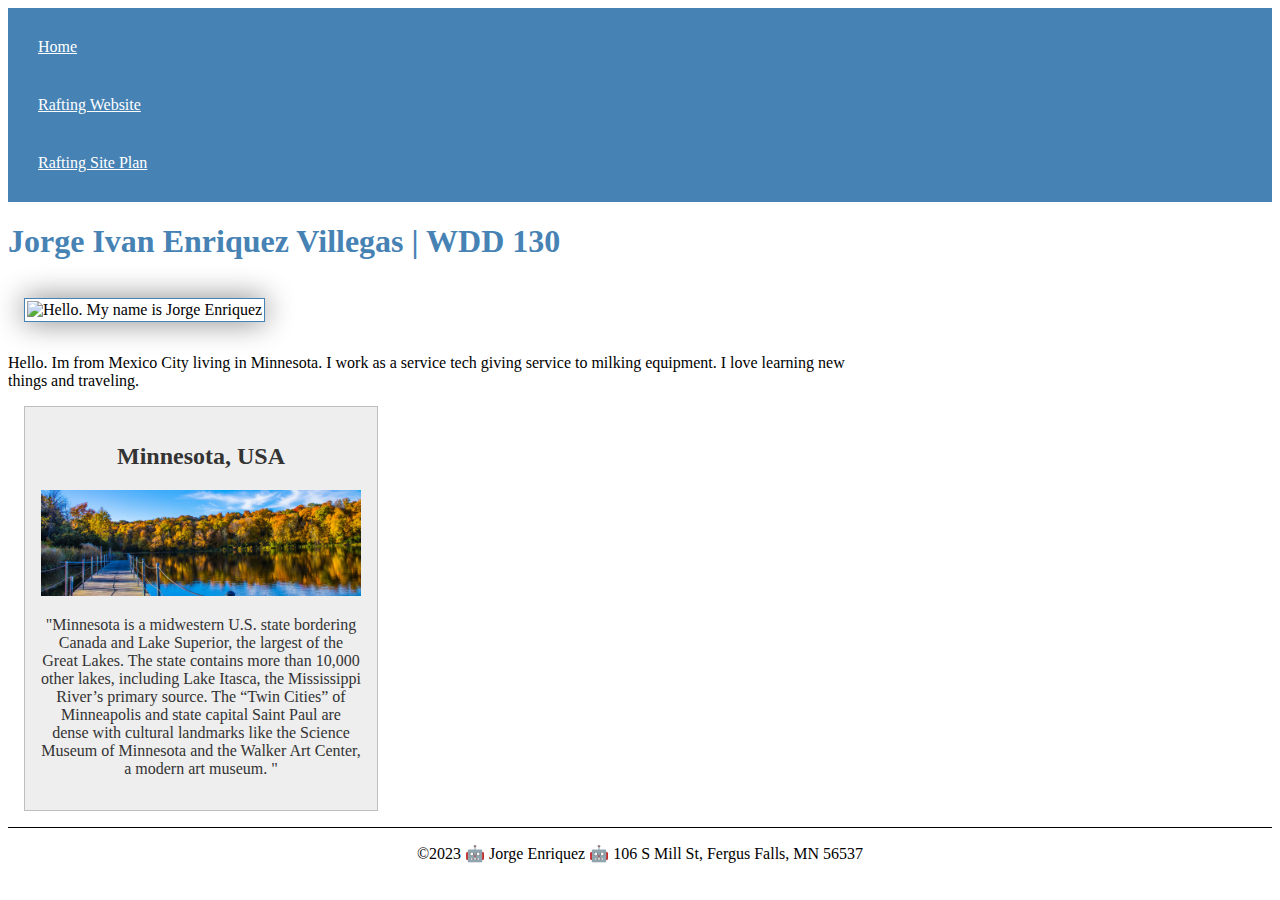
==== index.html @ 6b05b149 "enhance index" ====
<!doctype html>
<html lang="en-US">
    <head>
        <link rel="stylesheet" href="styles/styles.css">
        <meta charset="utf-8">
        <meta name="viewport" content="width=device-width,initial-scale=1.0">
        <meta name="description" content="Jorge Enriquez's BYU-I WDD 130 Web Fundamentals home page">
        <meta name="author" content="Jorge Enriquez">
        <title> Jorge Enriquez | WDD 130</title>
    </head>
    <body>
        <header>
            <nav>
                <a href="#">Home</a> 
                <a href="wwr/">Rafting Website</a>
                <a href="wwr/site-plan-rafting.html">Rafting Site Plan</a>
            </nav>
        </header>
        <main>
            <h1>Jorge Ivan Enriquez Villegas | WDD 130</h1>
            <img src="images/profile.jpg" alt="Hello. My name is Jorge Enriquez" width="200">
            <p>Hello. Im from Mexico City living in Minnesota. I work as a service tech giving service to milking equipment. I love learning new things and traveling.</p>
        </main>
        <aside>
            <h2>Minnesota, USA</h2>
            <img src="images/state-image.png" alt="Minnesota picture">
            <p> "Minnesota is a midwestern U.S. state bordering Canada and Lake Superior, the largest of the Great Lakes. The state contains more than 10,000 other lakes, including Lake Itasca, the Mississippi River’s primary source. The “Twin Cities” of Minneapolis and state capital Saint Paul are dense with cultural landmarks like the Science Museum of Minnesota and the Walker Art Center, a modern art museum. " </p>
        </aside>
        <footer>
            <p> ©2023 🤖 Jorge Enriquez 🤖 106 S Mill St, Fergus Falls, MN 56537</p>
        </footer>
        
    </body>
</html>
---- styles/styles.css ----
nav{
    background-color: steelblue;
    padding: 10px;
}
nav a {
    color: white;
    display: block;
    padding: 20px;
}
h1 {color: steelblue;
}
main img {
    width: 150px;
    margin: 1rem;
    height: auto;
    border: 1px solid steelblue;
    padding: 2px;
    box-shadow: 0 0 30px gray;
}
p {
    padding: 0;
}
main {
    max-width:840px
    
}
aside {
    width:20rem;
    margin: 1rem;
    border: 1px solid rgba(0, 0, 0, 0.2);
    padding: 1rem;
    background-color: #eee;
    color: #333;
    text-align: center;
    
}
aside img {
    width:20rem;
    height: auto;
}
footer {
    margin-top: 15px;
    border-top: 1px solid #000;
    text-align: center;
}
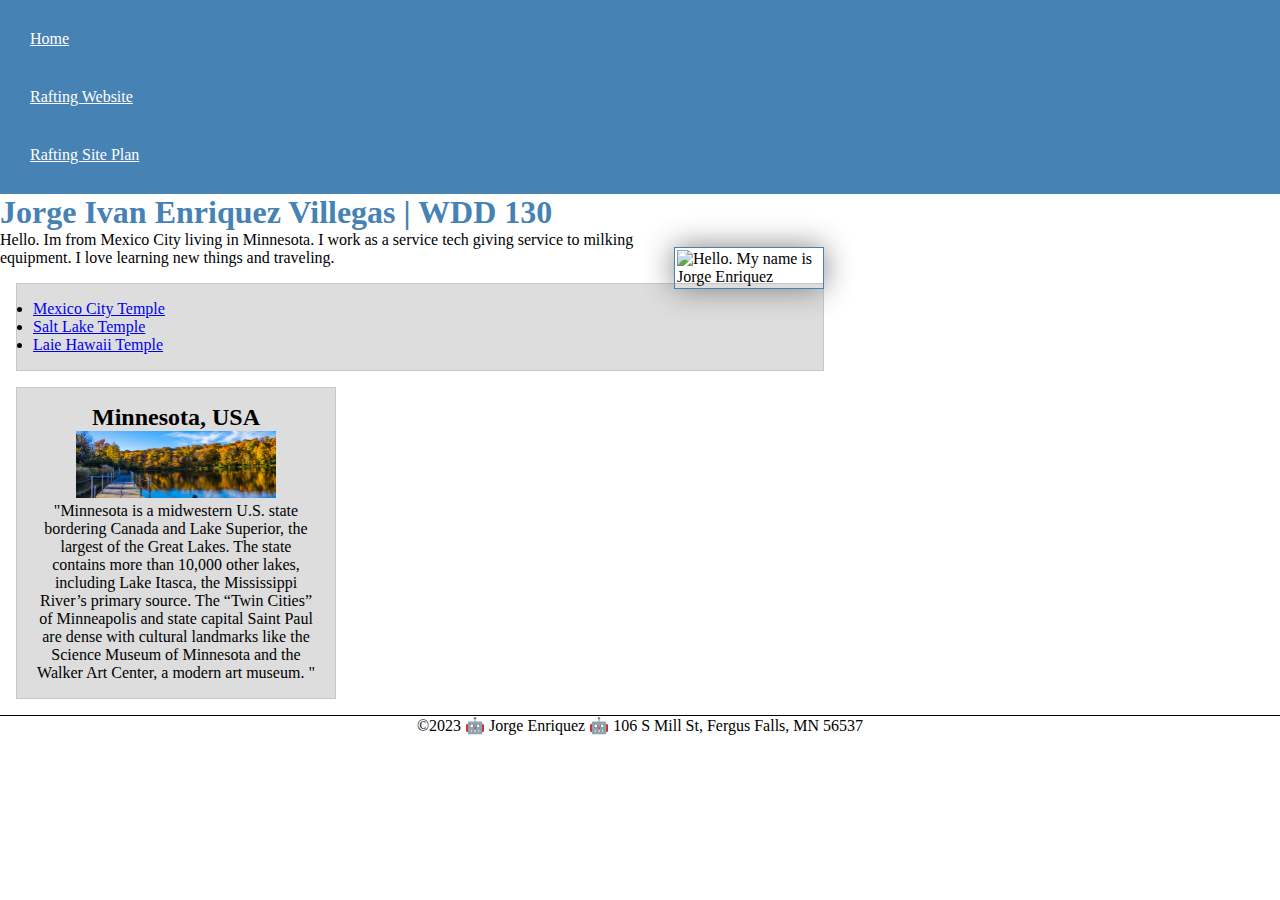
==== commit c1f3c5bf: "changes to css" ====
--- a/index.html
+++ b/index.html
@@ -20,8 +20,13 @@
             <h1>Jorge Ivan Enriquez Villegas | WDD 130</h1>
             <img src="images/profile.jpg" alt="Hello. My name is Jorge Enriquez" width="200">
             <p>Hello. Im from Mexico City living in Minnesota. I work as a service tech giving service to milking equipment. I love learning new things and traveling.</p>
+            <ul class="box">
+                <li><a target="_blank" href="https://www.churchofjesuschrist.org/temples/details/mexico-city-mexico-temple?lang=eng">Mexico City Temple</a></li>
+                <li><a target="_blank" href="https://www.churchofjesuschrist.org/temples/details/salt-lake-temple?lang=eng">Salt Lake Temple</a></li>
+                <li><a target="_blank" href="https://www.churchofjesuschrist.org/temples/details/laie-hawaii-temple?lang=eng">Laie Hawaii Temple</a></li>
+            </ul>
         </main>
-        <aside>
+        <aside class="box">
             <h2>Minnesota, USA</h2>
             <img src="images/state-image.png" alt="Minnesota picture">
             <p> "Minnesota is a midwestern U.S. state bordering Canada and Lake Superior, the largest of the Great Lakes. The state contains more than 10,000 other lakes, including Lake Itasca, the Mississippi River’s primary source. The “Twin Cities” of Minneapolis and state capital Saint Paul are dense with cultural landmarks like the Science Museum of Minnesota and the Walker Art Center, a modern art museum. " </p>
@@ -31,4 +36,5 @@
         </footer>
         
     </body>
+    <!--Lad modified 11/15/2023-->
 </html>--- a/styles/styles.css
+++ b/styles/styles.css
@@ -1,3 +1,8 @@
+* {
+    margin:0;
+    padding: 0;
+    box-sizing: border-box;
+}
 nav{
     background-color: steelblue;
     padding: 10px;
@@ -16,6 +21,7 @@
     border: 1px solid steelblue;
     padding: 2px;
     box-shadow: 0 0 30px gray;
+    float: right;
 }
 p {
     padding: 0;
@@ -35,11 +41,23 @@
     
 }
 aside img {
-    width:20rem;
+    width:200px;
     height: auto;
 }
 footer {
     margin-top: 15px;
     border-top: 1px solid #000;
     text-align: center;
+}
+/*Class selectors*/
+.box{
+    margin: 1rem;
+    border: 1px solid rgba(0,0,0,.1);
+    padding: 1rem;
+    background-color: #ddd;
+    color: #000;
+}
+aside{
+    width: 20rem;
+    text-align: center;
 }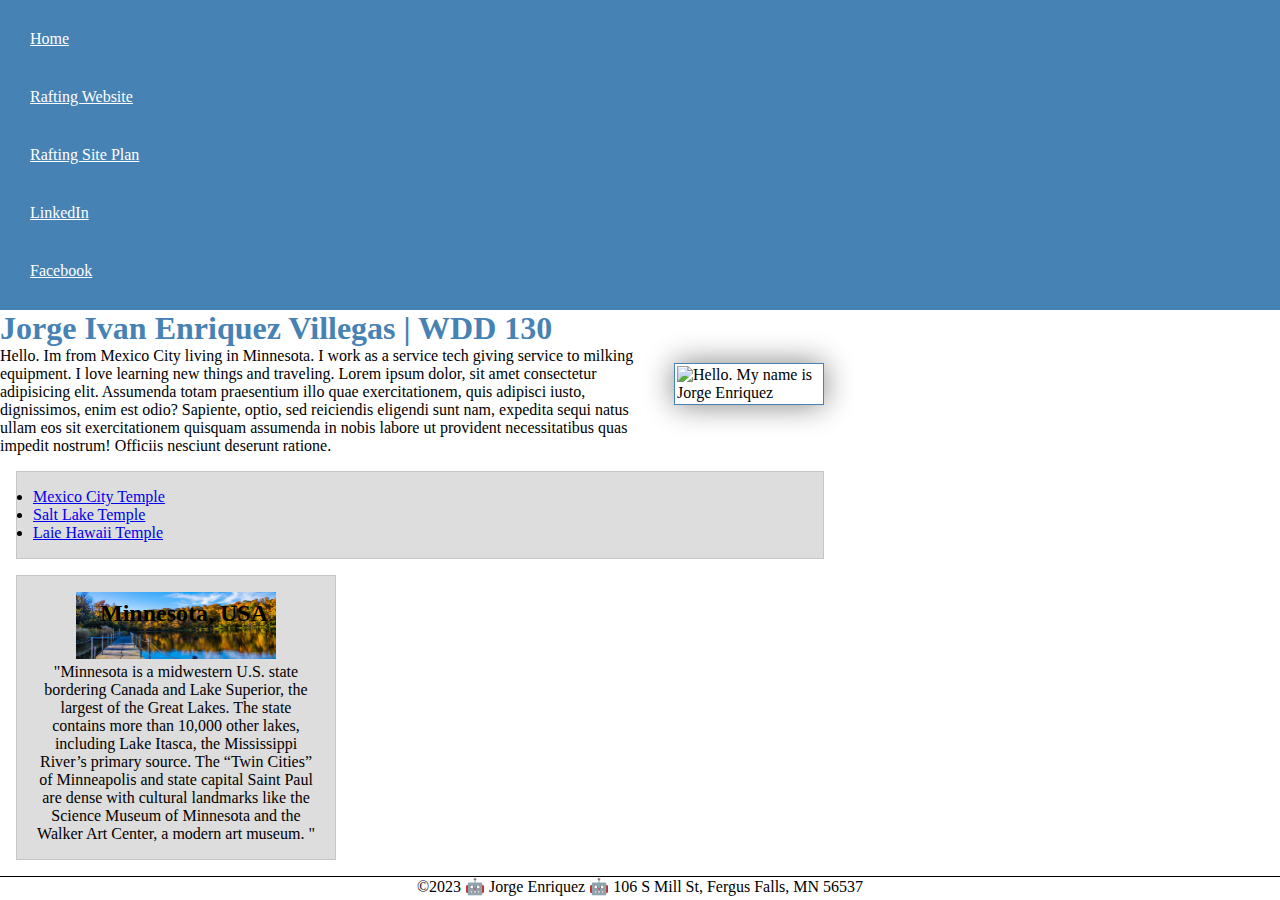
==== commit f5331a54: "changes to css" ====
--- a/index.html
+++ b/index.html
@@ -14,12 +14,14 @@
                 <a href="#">Home</a> 
                 <a href="wwr/">Rafting Website</a>
                 <a href="wwr/site-plan-rafting.html">Rafting Site Plan</a>
+                <a href="https://linkedin.com">LinkedIn</a>
+                <a href="https://facebook.com">Facebook</a>
             </nav>
         </header>
         <main>
             <h1>Jorge Ivan Enriquez Villegas | WDD 130</h1>
             <img src="images/profile.jpg" alt="Hello. My name is Jorge Enriquez" width="200">
-            <p>Hello. Im from Mexico City living in Minnesota. I work as a service tech giving service to milking equipment. I love learning new things and traveling.</p>
+            <p>Hello. Im from Mexico City living in Minnesota. I work as a service tech giving service to milking equipment. I love learning new things and traveling. Lorem ipsum dolor, sit amet consectetur adipisicing elit. Assumenda totam praesentium illo quae exercitationem, quis adipisci iusto, dignissimos, enim est odio? Sapiente, optio, sed reiciendis eligendi sunt nam, expedita sequi natus ullam eos sit exercitationem quisquam assumenda in nobis labore ut provident necessitatibus quas impedit nostrum! Officiis nesciunt deserunt ratione.</p>
             <ul class="box">
                 <li><a target="_blank" href="https://www.churchofjesuschrist.org/temples/details/mexico-city-mexico-temple?lang=eng">Mexico City Temple</a></li>
                 <li><a target="_blank" href="https://www.churchofjesuschrist.org/temples/details/salt-lake-temple?lang=eng">Salt Lake Temple</a></li>
--- a/styles/styles.css
+++ b/styles/styles.css
@@ -32,11 +32,11 @@
 }
 aside {
     width:20rem;
-    margin: 1rem;
+    /*margin: 1rem;
     border: 1px solid rgba(0, 0, 0, 0.2);
     padding: 1rem;
     background-color: #eee;
-    color: #333;
+    color: #333;*/
     text-align: center;
     
 }
@@ -49,7 +49,7 @@
     border-top: 1px solid #000;
     text-align: center;
 }
-/*Class selectors*/
+/* Class selectors */
 .box{
     margin: 1rem;
     border: 1px solid rgba(0,0,0,.1);
@@ -57,7 +57,8 @@
     background-color: #ddd;
     color: #000;
 }
-aside{
-    width: 20rem;
-    text-align: center;
+aside h2{
+    position: absolute;
+    top: 600px;
+    left: 100px;
 }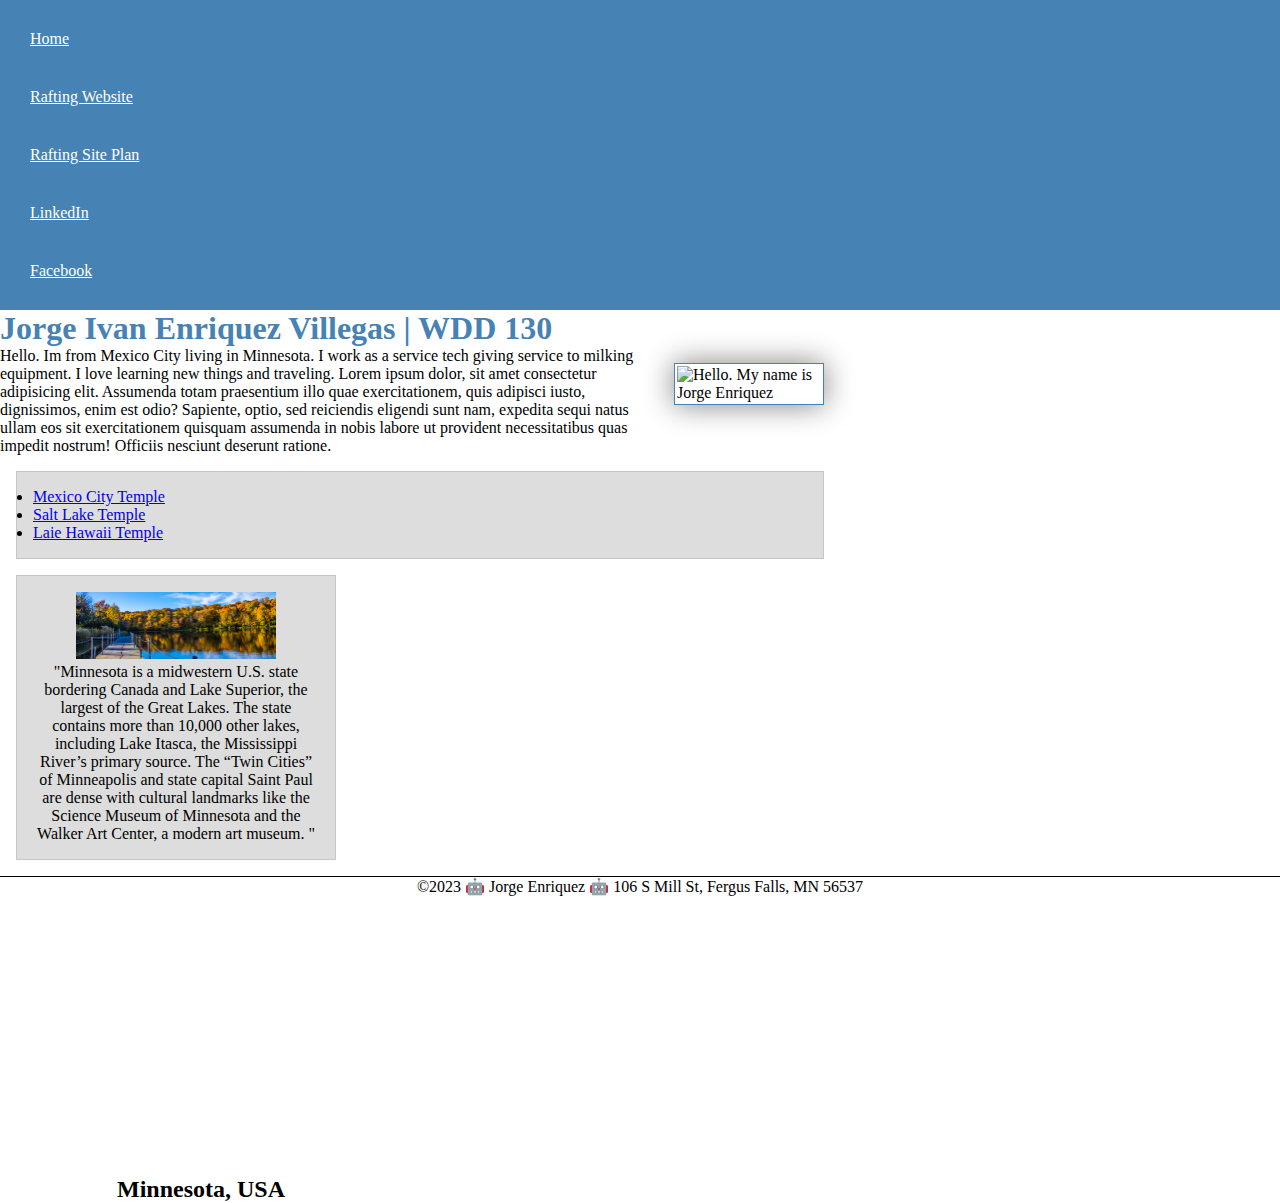
==== commit ee308253: "date" ====
--- a/index.html
+++ b/index.html
@@ -38,5 +38,5 @@
         </footer>
         
     </body>
-    <!--Lad modified 11/15/2023-->
+    <!--Lad modified 11/16/2023-->
 </html>--- a/styles/styles.css
+++ b/styles/styles.css
@@ -31,6 +31,7 @@
     
 }
 aside {
+    position: relative;
     width:20rem;
     /*margin: 1rem;
     border: 1px solid rgba(0, 0, 0, 0.2);
@@ -38,6 +39,7 @@
     background-color: #eee;
     color: #333;*/
     text-align: center;
+    
     
 }
 aside img {
@@ -49,7 +51,8 @@
     border-top: 1px solid #000;
     text-align: center;
 }
-/* Class selectors */
+
+/*Class Selectors*/
 .box{
     margin: 1rem;
     border: 1px solid rgba(0,0,0,.1);
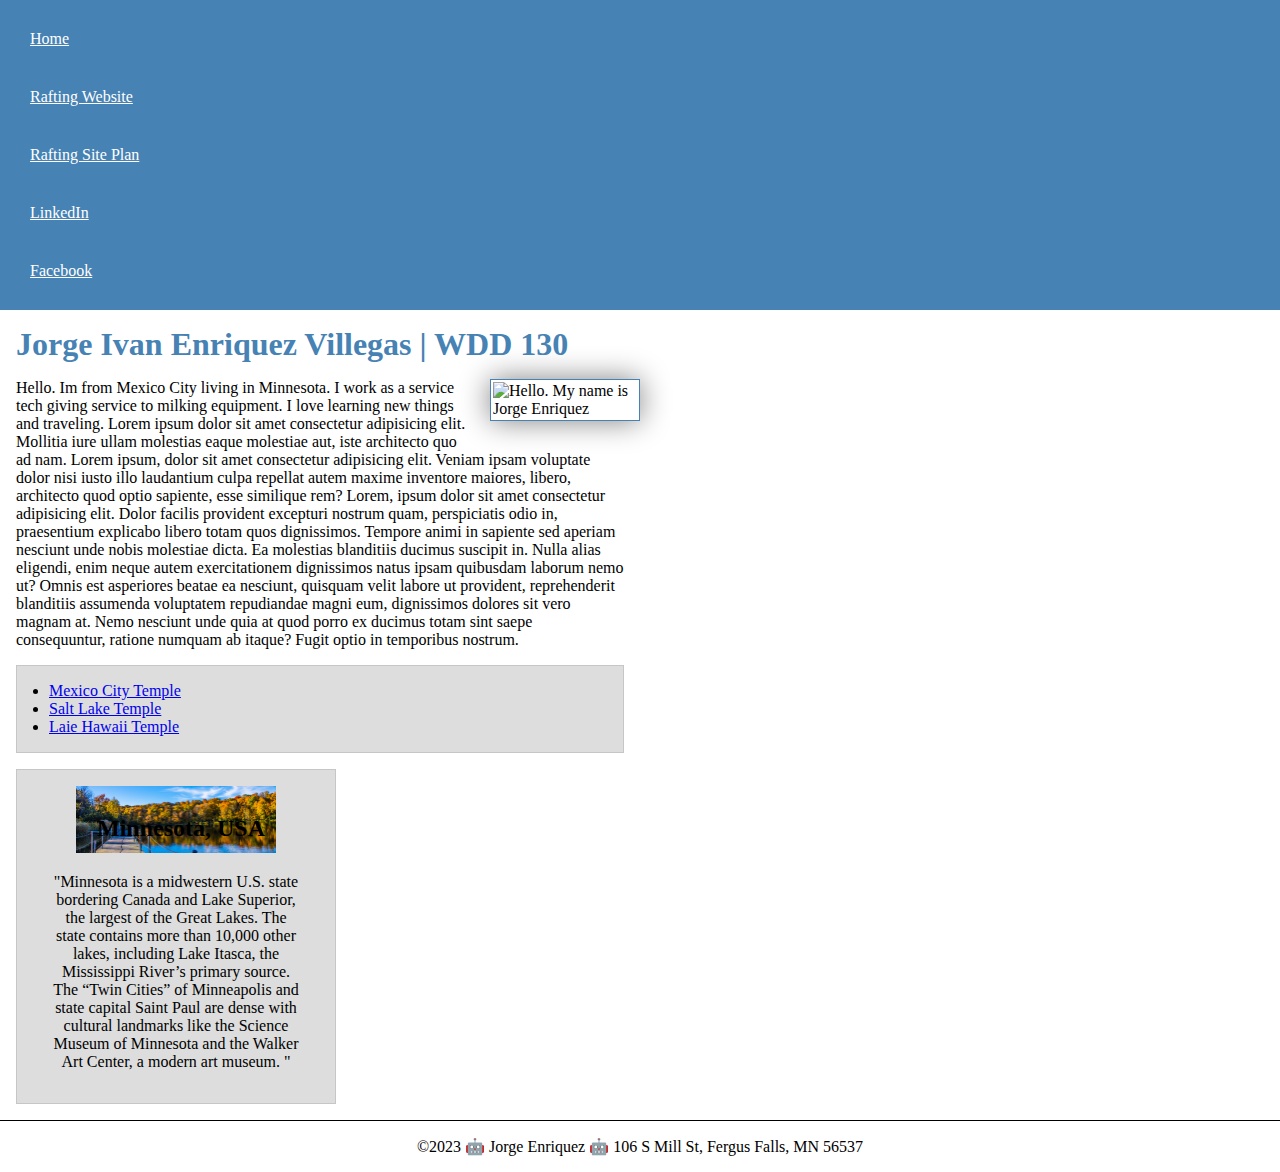
==== commit 3303d5d2: "css changes" ====
--- a/index.html
+++ b/index.html
@@ -21,11 +21,11 @@
         <main>
             <h1>Jorge Ivan Enriquez Villegas | WDD 130</h1>
             <img src="images/profile.jpg" alt="Hello. My name is Jorge Enriquez" width="200">
-            <p>Hello. Im from Mexico City living in Minnesota. I work as a service tech giving service to milking equipment. I love learning new things and traveling. Lorem ipsum dolor, sit amet consectetur adipisicing elit. Assumenda totam praesentium illo quae exercitationem, quis adipisci iusto, dignissimos, enim est odio? Sapiente, optio, sed reiciendis eligendi sunt nam, expedita sequi natus ullam eos sit exercitationem quisquam assumenda in nobis labore ut provident necessitatibus quas impedit nostrum! Officiis nesciunt deserunt ratione.</p>
-            <ul class="box">
-                <li><a target="_blank" href="https://www.churchofjesuschrist.org/temples/details/mexico-city-mexico-temple?lang=eng">Mexico City Temple</a></li>
-                <li><a target="_blank" href="https://www.churchofjesuschrist.org/temples/details/salt-lake-temple?lang=eng">Salt Lake Temple</a></li>
-                <li><a target="_blank" href="https://www.churchofjesuschrist.org/temples/details/laie-hawaii-temple?lang=eng">Laie Hawaii Temple</a></li>
+            <p>Hello. Im from Mexico City living in Minnesota. I work as a service tech giving service to milking equipment. I love learning new things and traveling. Lorem ipsum dolor sit amet consectetur adipisicing elit. Mollitia iure ullam molestias eaque molestiae aut, iste architecto quo ad nam. Lorem ipsum, dolor sit amet consectetur adipisicing elit. Veniam ipsam voluptate dolor nisi iusto illo laudantium culpa repellat autem maxime inventore maiores, libero, architecto quod optio sapiente, esse similique rem? Lorem, ipsum dolor sit amet consectetur adipisicing elit. Dolor facilis provident excepturi nostrum quam, perspiciatis odio in, praesentium explicabo libero totam quos dignissimos. Tempore animi in sapiente sed aperiam nesciunt unde nobis molestiae dicta. Ea molestias blanditiis ducimus suscipit in. Nulla alias eligendi, enim neque autem exercitationem dignissimos natus ipsam quibusdam laborum nemo ut? Omnis est asperiores beatae ea nesciunt, quisquam velit labore ut provident, reprehenderit blanditiis assumenda voluptatem repudiandae magni eum, dignissimos dolores sit vero magnam at. Nemo nesciunt unde quia at quod porro ex ducimus totam sint saepe consequuntur, ratione numquam ab itaque? Fugit optio in temporibus nostrum.</p>
+            <ul class="box indent"> <!--ul>li*3>-->
+                <li><a href="https://www.churchofjesuschrist.org/temples/details/mexico-city-mexico-temple?lang=eng" target="_blank">Mexico City Temple</a></li>
+                <li><a href="https://www.churchofjesuschrist.org/temples/details/salt-lake-temple?lang=eng" target="_blank">Salt Lake Temple</a></li>
+                <li><a href="https://www.churchofjesuschrist.org/temples/details/laie-hawaii-temple?lang=eng" target="_blank">Laie Hawaii Temple</a></li>
             </ul>
         </main>
         <aside class="box">
--- a/styles/styles.css
+++ b/styles/styles.css
@@ -13,6 +13,7 @@
     padding: 20px;
 }
 h1 {color: steelblue;
+    margin: 1rem;
 }
 main img {
     width: 150px;
@@ -22,22 +23,18 @@
     padding: 2px;
     box-shadow: 0 0 30px gray;
     float: right;
+    margin: 0 0 1rem 1rem;
 }
 p {
-    padding: 0;
+    margin: 1rem;
 }
 main {
-    max-width:840px
+    max-width:640px
     
 }
 aside {
     position: relative;
     width:20rem;
-    /*margin: 1rem;
-    border: 1px solid rgba(0, 0, 0, 0.2);
-    padding: 1rem;
-    background-color: #eee;
-    color: #333;*/
     text-align: center;
     
     
@@ -45,6 +42,11 @@
 aside img {
     width:200px;
     height: auto;
+}
+aside h2{
+    position: absolute;
+    top: 45px;
+    left: 80px;
 }
 footer {
     margin-top: 15px;
@@ -60,8 +62,7 @@
     background-color: #ddd;
     color: #000;
 }
-aside h2{
-    position: absolute;
-    top: 600px;
-    left: 100px;
-}+
+.indent{
+    padding-left: 2rem;
+}
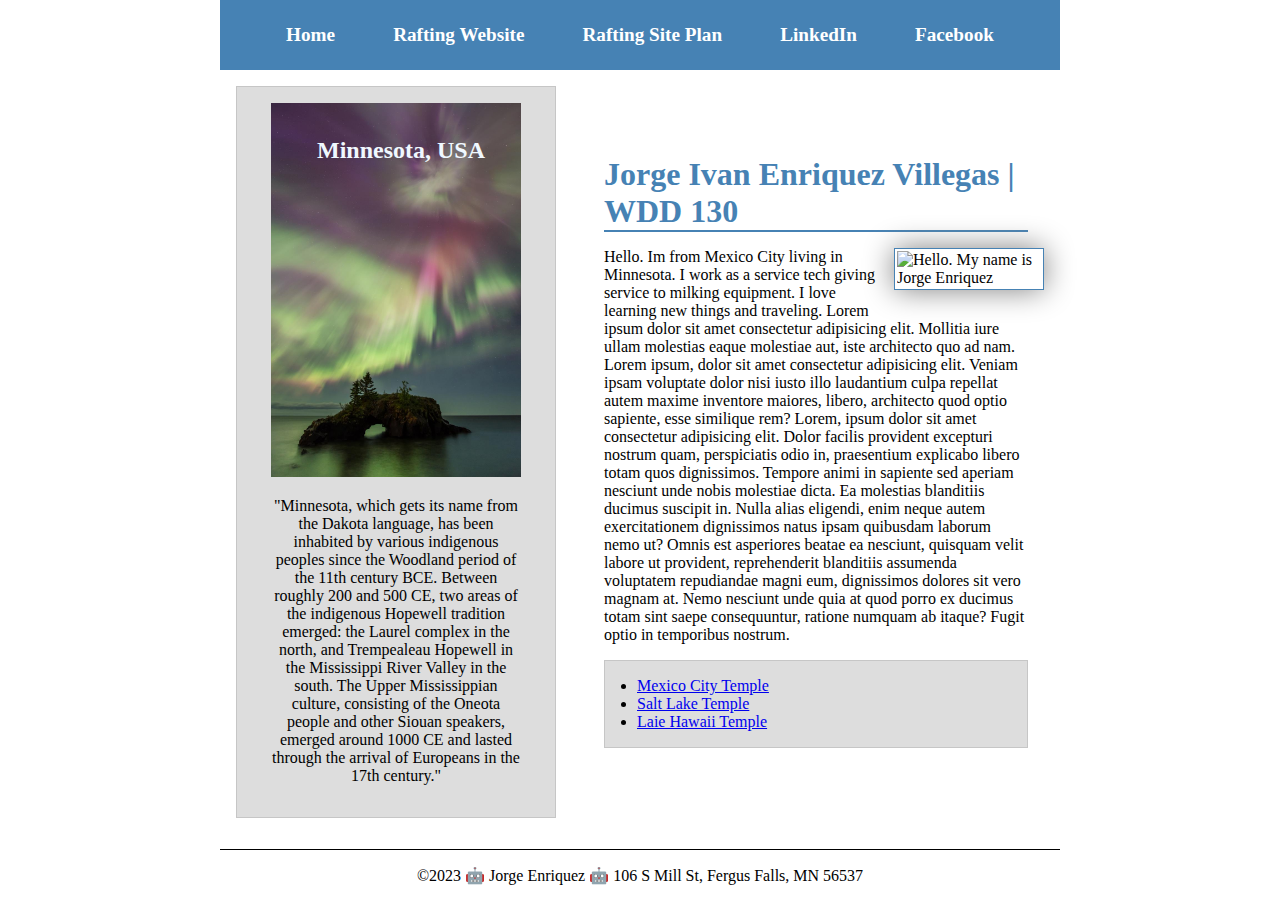
==== commit 957faa98: "grid" ====
--- a/index.html
+++ b/index.html
@@ -18,6 +18,7 @@
                 <a href="https://facebook.com">Facebook</a>
             </nav>
         </header>
+        <div class="grid">
         <main>
             <h1>Jorge Ivan Enriquez Villegas | WDD 130</h1>
             <img src="images/profile.jpg" alt="Hello. My name is Jorge Enriquez" width="200">
@@ -30,9 +31,10 @@
         </main>
         <aside class="box">
             <h2>Minnesota, USA</h2>
-            <img src="images/state-image.png" alt="Minnesota picture">
-            <p> "Minnesota is a midwestern U.S. state bordering Canada and Lake Superior, the largest of the Great Lakes. The state contains more than 10,000 other lakes, including Lake Itasca, the Mississippi River’s primary source. The “Twin Cities” of Minneapolis and state capital Saint Paul are dense with cultural landmarks like the Science Museum of Minnesota and the Walker Art Center, a modern art museum. " </p>
+            <img src="images/state-image.jpg" alt="Minnesota picture">
+            <p> "Minnesota, which gets its name from the Dakota language, has been inhabited by various indigenous peoples since the Woodland period of the 11th century BCE. Between roughly 200 and 500 CE, two areas of the indigenous Hopewell tradition emerged: the Laurel complex in the north, and Trempealeau Hopewell in the Mississippi River Valley in the south. The Upper Mississippian culture, consisting of the Oneota people and other Siouan speakers, emerged around 1000 CE and lasted through the arrival of Europeans in the 17th century."  </p>
         </aside>
+        </div>
         <footer>
             <p> ©2023 🤖 Jorge Enriquez 🤖 106 S Mill St, Fergus Falls, MN 56537</p>
         </footer>
--- a/styles/styles.css
+++ b/styles/styles.css
@@ -5,15 +5,22 @@
 }
 nav{
     background-color: steelblue;
-    padding: 10px;
+    padding: 1rem;
+    display:flex;
+    justify-content: space-evenly;
+    align-items: center;
 }
 nav a {
     color: white;
     display: block;
-    padding: 20px;
+    padding: 0.5rem;
+    text-decoration: none;
+    font-size: 1.2rem;
+    font-weight: 700;    
 }
 h1 {color: steelblue;
     margin: 1rem;
+    border-bottom: 2px solid steelblue;
 }
 main img {
     width: 150px;
@@ -28,8 +35,9 @@
 p {
     margin: 1rem;
 }
-main {
-    max-width:640px
+header, .grid, footer {
+    max-width:840px;
+    margin: 0 auto;
     
 }
 aside {
@@ -40,13 +48,14 @@
     
 }
 aside img {
-    width:200px;
+    width:250px;
     height: auto;
 }
 aside h2{
     position: absolute;
-    top: 45px;
+    top: 50px;
     left: 80px;
+    color: aliceblue;
 }
 footer {
     margin-top: 15px;
@@ -66,3 +75,19 @@
 .indent{
     padding-left: 2rem;
 }
+
+.grid {
+    display:grid;
+    align-items: center;
+}
+main {
+    grid-column: 2/3;
+    margin: 1rem;
+}
+
+aside {
+    width: 20rem;
+    position: relative;
+    grid-column: 1/2;
+    grid-row: 1/2;
+}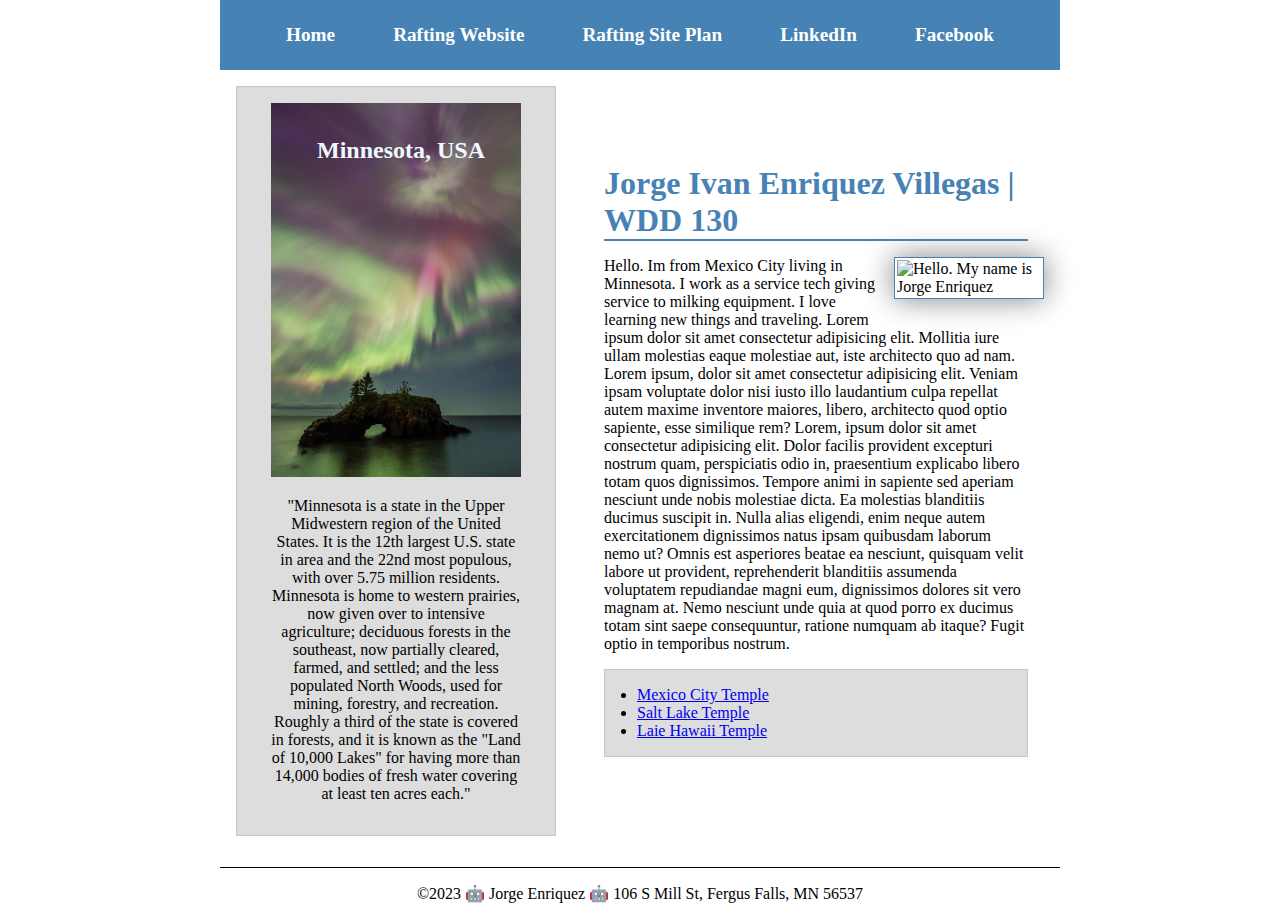
==== commit 39b15933: "minnesota" ====
--- a/index.html
+++ b/index.html
@@ -19,21 +19,21 @@
             </nav>
         </header>
         <div class="grid">
-        <main>
-            <h1>Jorge Ivan Enriquez Villegas | WDD 130</h1>
-            <img src="images/profile.jpg" alt="Hello. My name is Jorge Enriquez" width="200">
-            <p>Hello. Im from Mexico City living in Minnesota. I work as a service tech giving service to milking equipment. I love learning new things and traveling. Lorem ipsum dolor sit amet consectetur adipisicing elit. Mollitia iure ullam molestias eaque molestiae aut, iste architecto quo ad nam. Lorem ipsum, dolor sit amet consectetur adipisicing elit. Veniam ipsam voluptate dolor nisi iusto illo laudantium culpa repellat autem maxime inventore maiores, libero, architecto quod optio sapiente, esse similique rem? Lorem, ipsum dolor sit amet consectetur adipisicing elit. Dolor facilis provident excepturi nostrum quam, perspiciatis odio in, praesentium explicabo libero totam quos dignissimos. Tempore animi in sapiente sed aperiam nesciunt unde nobis molestiae dicta. Ea molestias blanditiis ducimus suscipit in. Nulla alias eligendi, enim neque autem exercitationem dignissimos natus ipsam quibusdam laborum nemo ut? Omnis est asperiores beatae ea nesciunt, quisquam velit labore ut provident, reprehenderit blanditiis assumenda voluptatem repudiandae magni eum, dignissimos dolores sit vero magnam at. Nemo nesciunt unde quia at quod porro ex ducimus totam sint saepe consequuntur, ratione numquam ab itaque? Fugit optio in temporibus nostrum.</p>
-            <ul class="box indent"> <!--ul>li*3>-->
-                <li><a href="https://www.churchofjesuschrist.org/temples/details/mexico-city-mexico-temple?lang=eng" target="_blank">Mexico City Temple</a></li>
-                <li><a href="https://www.churchofjesuschrist.org/temples/details/salt-lake-temple?lang=eng" target="_blank">Salt Lake Temple</a></li>
-                <li><a href="https://www.churchofjesuschrist.org/temples/details/laie-hawaii-temple?lang=eng" target="_blank">Laie Hawaii Temple</a></li>
-            </ul>
-        </main>
-        <aside class="box">
-            <h2>Minnesota, USA</h2>
-            <img src="images/state-image.jpg" alt="Minnesota picture">
-            <p> "Minnesota, which gets its name from the Dakota language, has been inhabited by various indigenous peoples since the Woodland period of the 11th century BCE. Between roughly 200 and 500 CE, two areas of the indigenous Hopewell tradition emerged: the Laurel complex in the north, and Trempealeau Hopewell in the Mississippi River Valley in the south. The Upper Mississippian culture, consisting of the Oneota people and other Siouan speakers, emerged around 1000 CE and lasted through the arrival of Europeans in the 17th century."  </p>
-        </aside>
+            <main>
+                <h1>Jorge Ivan Enriquez Villegas | WDD 130</h1>
+                <img src="images/profile.jpg" alt="Hello. My name is Jorge Enriquez" width="200">
+                <p>Hello. Im from Mexico City living in Minnesota. I work as a service tech giving service to milking equipment. I love learning new things and traveling. Lorem ipsum dolor sit amet consectetur adipisicing elit. Mollitia iure ullam molestias eaque molestiae aut, iste architecto quo ad nam. Lorem ipsum, dolor sit amet consectetur adipisicing elit. Veniam ipsam voluptate dolor nisi iusto illo laudantium culpa repellat autem maxime inventore maiores, libero, architecto quod optio sapiente, esse similique rem? Lorem, ipsum dolor sit amet consectetur adipisicing elit. Dolor facilis provident excepturi nostrum quam, perspiciatis odio in, praesentium explicabo libero totam quos dignissimos. Tempore animi in sapiente sed aperiam nesciunt unde nobis molestiae dicta. Ea molestias blanditiis ducimus suscipit in. Nulla alias eligendi, enim neque autem exercitationem dignissimos natus ipsam quibusdam laborum nemo ut? Omnis est asperiores beatae ea nesciunt, quisquam velit labore ut provident, reprehenderit blanditiis assumenda voluptatem repudiandae magni eum, dignissimos dolores sit vero magnam at. Nemo nesciunt unde quia at quod porro ex ducimus totam sint saepe consequuntur, ratione numquam ab itaque? Fugit optio in temporibus nostrum.</p>
+                <ul class="box indent"> <!--ul>li*3>-->
+                    <li><a href="https://www.churchofjesuschrist.org/temples/details/mexico-city-mexico-temple?lang=eng" target="_blank">Mexico City Temple</a></li>
+                    <li><a href="https://www.churchofjesuschrist.org/temples/details/salt-lake-temple?lang=eng" target="_blank">Salt Lake Temple</a></li>
+                    <li><a href="https://www.churchofjesuschrist.org/temples/details/laie-hawaii-temple?lang=eng" target="_blank">Laie Hawaii Temple</a></li>
+                </ul>
+            </main>
+            <aside class="box">
+                <h2>Minnesota, USA</h2>
+                <img src="images/state-image.jpg" alt="Minnesota picture">
+                <p> "Minnesota is a state in the Upper Midwestern region of the United States. It is the 12th largest U.S. state in area and the 22nd most populous, with over 5.75 million residents. Minnesota is home to western prairies, now given over to intensive agriculture; deciduous forests in the southeast, now partially cleared, farmed, and settled; and the less populated North Woods, used for mining, forestry, and recreation. Roughly a third of the state is covered in forests, and it is known as the "Land of 10,000 Lakes" for having more than 14,000 bodies of fresh water covering at least ten acres each."  </p>
+            </aside>
         </div>
         <footer>
             <p> ©2023 🤖 Jorge Enriquez 🤖 106 S Mill St, Fergus Falls, MN 56537</p>
